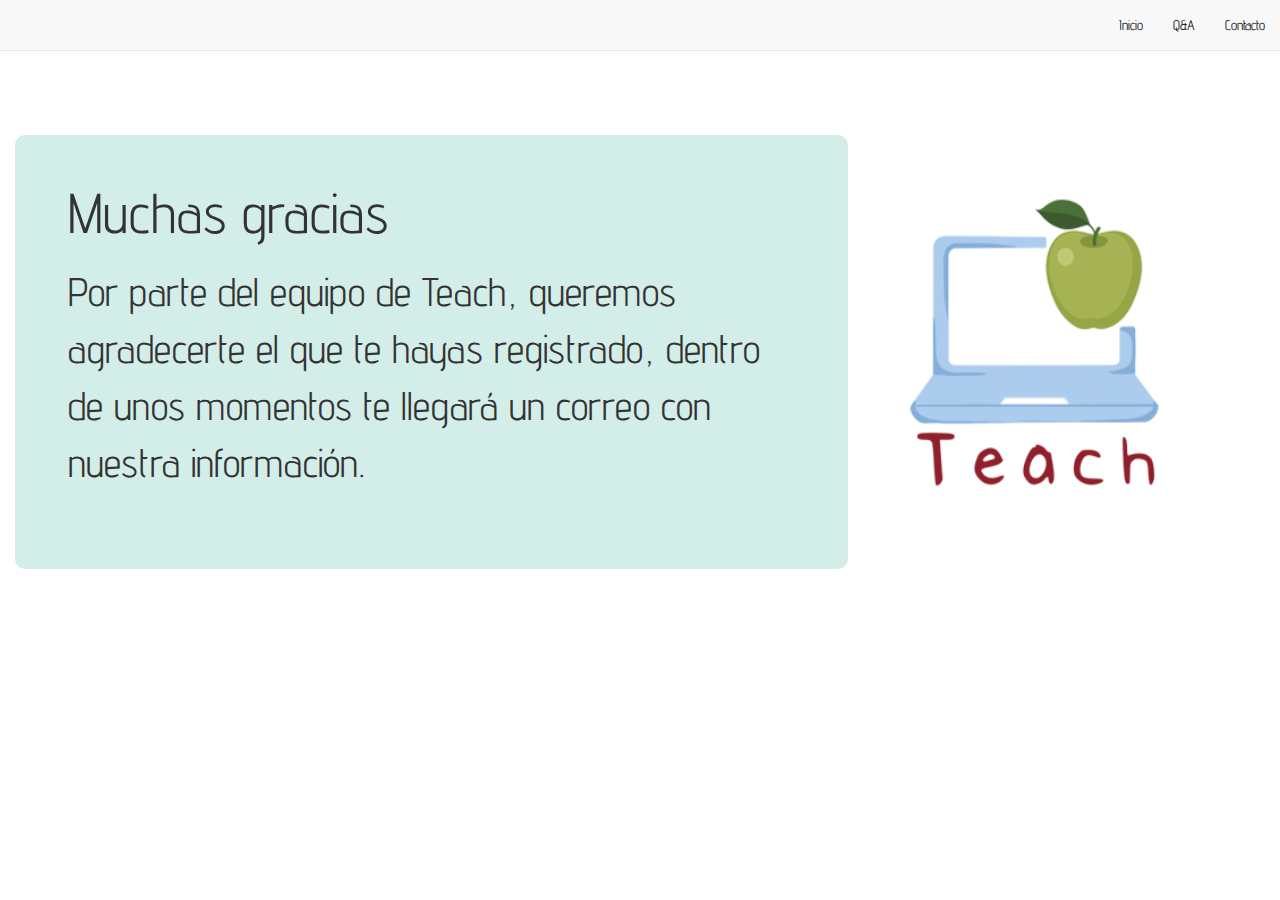
==== html/agradecimiento.html @ d9a8189d "Add files via upload" ====
<html lang="en">
<head>
  <meta charset="UTF-8">
  <meta name="viewport" content="width=device-width, initial-scale=1.0">
  <link rel="shortcut icon" type="image/x-icon" href="./icono/7755icono.ico">
  <script src="https://maxcdn.bootstrapcdn.com/bootstrap/3.3.7/js/bootstrap.min.js"></script>
  <script src="https://ajax.googleapis.com/ajax/libs/jquery/3.3.1/jquery.min.js"></script>
  <script src="https://maxcdn.bootstrapcdn.com/bootstrap/3.3.7/js/bootstrap.min.js"></script>
  <link rel="stylesheet" href="https://maxcdn.bootstrapcdn.com/bootstrap/3.3.7/css/bootstrap.min.css"/>
  <link rel="stylesheet" type="text/css" href="../css/estilos.css">
  <link href="https://fonts.googleapis.com/css2?family=Advent+Pro&display=swap" rel="stylesheet">
  <link rel="shortcut icon" type="image/x-icon" href="../icono/7755icono.ico">
  <title>Teach</title>
</head>
<body>
  <header id="arriba">
    <section>
      <div id="menu">
        <nav class="navbar navbar-default navbar-fixed-top">
          <div class="container-fluid">
            <div class="navbar-header">
              <button type="button" class="navbar-toggle" data-toggle="collapse" data-target="#myNavbar">
                <span class="icon-bar"></span>
                <span class="icon-bar"></span>
                <span class="icon-bar"></span>                     
              </button>
            </div>
            <div class="collapse navbar-collapse" id="myNavbar">
              <ul class="nav navbar-nav navbar-right">
                <li><a href="../index.html">Inicio</a></li>
                <li><a href="../html/q_a.html">Q&A</a></li>
                <li><a href="../html/contacto.html">Contacto</a></li>              
              </ul>
            </div>
          </div>
        </nav>
      </div>
    </section>
  </header>
  <section class="col-sm-12">
    <section class="col-sm-8" id="g">
      <article style="padding-bottom: 4%" class="col-sm-12">
        <p id="guno">Muchas gracias</p>
        <p id="gdos">Por parte del equipo de Teach, queremos agradecerte el que te hayas registrado, 
        dentro de unos momentos te llegará un correo con nuestra información.</p>
      </article>
      
    </section>
    <img src="../icono/icono.png" id="logoa" class="col-sm-4">
 </section>

</body>
</html>
---- css/estilos.css ----
*{
    padding: 0px;
    margin: 0px;
    box-sizing: border-box;
    font-family: 'Advent Pro', sans-serif;
}
/*Menu*/
/*menu*/
#menu{
    width: 100%;
    height: 15%;
    text-decoration:none;
    display: block;
}
#menu ul{
	margin-left:40%;
    text-align:right;
}
#menu ul li{
    display: inline-block;
}
.navbar-header{
    text-decoration: none;
}
.navbar li a, .navbar .navbar-brand{
    color:#000000 !important; 
}
.navbar-nav li a:hover{
	color:#474747 !important; 
}
.navbar-nav li.active a{
	background-color:#29292c !important; 
}
.navbar-default .navbar-toggle{
	border-color:transparent; 
}
/*Sliders*/
#myCarousel{
    height: 70%;
    display: block;
    padding: 70px;
    background-color: #d3ede8;
}
.item{
    display: block;
    height: 100%;
}
.item img {
    height: 400px;
}
#parrafo{
    padding-top: 70px;
    font-size: 2em;
    
}
#content{
    padding-top: 70px;
    padding-left: 8%;
    font-size: 2em;
    padding-right: 8%;
}
#parrafodos{
    padding-top: 70px;
    font-size: 2em;
    padding-left: 60px;
}
.ben{
    font-size: 2em;
    font-weight: lighter;
}
.apoyo{
    margin:auto;
    font-size: 5em;
    }
#slideult{
    text-align: center;
}
#apoyouno{
    width: 200px;
    height: 200px;
    text-align: center;
}
#apoyodos{
    width: 120px;
    height: 120px;
    text-align: center;
    margin-left: -170px;
}
/*Arriba*/
#contenidodos{
    width:79%;
    height: 100%;
    color: black;
    float: left;
    padding-left: 70px;
    font-size: 5em;
}
#imagendos{
    display: inline-block;
    width:19%;
    height: 100%;
}
#imagens{
    width: 190px; 
    height: 190px;
      object-fit: cover;
      object-position: center center;
      border-radius: 20px;
    margin-top: -35px;
}
#secciondos{
    width: 100%;
    height: 20%;
    margin-top: -30px;
    display: block;
}
/*Preguntas*/
#preguntas
{ 
	list-style:none;
    font-size: 20px;
}

#preguntas li
{ 
	line-height:300%;
	background-color: #D3EDE8;
}

#preguntas li a
{
    color:#222; text-decoration:none;
    font-size: 3em;

}

#preguntas li a:before
{ 
	content:"\025b8"; color:#ddd; margin-right:4px;
}

#preguntas input[name="list"] 
{
	position: absolute;
	left: -1000em;
}

#preguntas label:before
{ 
	content:"\025b8"; margin-right:4px;
}

#preguntas input:checked ~ label:before
{ 
	content:"\025be";

}

#preguntas .interior
{
	display: none;
	background-color: #fff;
}

#preguntas input:checked ~ ul
{
	display:block;
}
/*Contacto*/
#tittle{
	font-family: Advent Pro;
	font-size: 5em;
	padding-top: 50px;
}
#logo{
	width: 200px;
	height: 200px;
}
#contenido{
	background-color: #D4ede8;
	font-size: 2em;
}
#icon{
	width: 80px;
	height: 80px;
	margin-bottom: 10px;
}
#textu{
	margin-top: 15px;
}
/*Formulario y Agradecimiento*/
#r{
    text-decoration: underline;
}
#g{
    background-color: #d3ede8;
    padding: 3%; 
    border-radius: 10px;
    display: inline-block;
}
#cc{
    margin-top: 3%;
}

#cdc{
    text-align: center;
}
#cdcc{
    background-color: #d3ede8; 
    padding: 2%;
    border-radius: 20px;
    text-align: center;
    margin-right: 3%;
}
#cl{
    display: inline-block;
    width: auto;
    height: 30%;
    margin-top: 80px;
}
#guno{
    font-size: 4em;
}
#gdos{
    font-size: 40px;
}
#logoa{
    width: 370px;
    height: 370px;
    margin-top: 30px;
}
#emailin{
    width: 100%;
    
}
#pform{
    width: 100%;
}
#pformdos{
    width: 100%;
}

@media only screen and (max-width: 800px){

    #imach{
        display: none;
    }
    #imagendos{
        display: none;
    }
    #imagens{
        display: none;
    }
    #parrafo{
        padding-top: 9%;
        font-size: 200% ;
        padding-bottom: 9%;
    }
    #secciondos p{
        font-size: 60%;
        text-align: center;
        padding-bottom:0px;
    }
    #myCarousel{
        font-size: 75%;
    }
    #content{
        margin-left: 15% ; 
        margin-right: 10%;
        margin-bottom: 10%;
        font-size:200% ;
    }
    #pform{
        margin-left: 0px;
    }
    #pformdos{
       margin-left: 0px;
    }
    #emailin{
    width: 100%;
    margin-left: 0px;
    }
    #cl{
        display: none;
    }
    #g{
        width: 100%;
    }
    #logoa{
        display: none;
    }
    #apoyouno{
        display: none;
    }
    #apoyodos{
        display: none;
    }
}
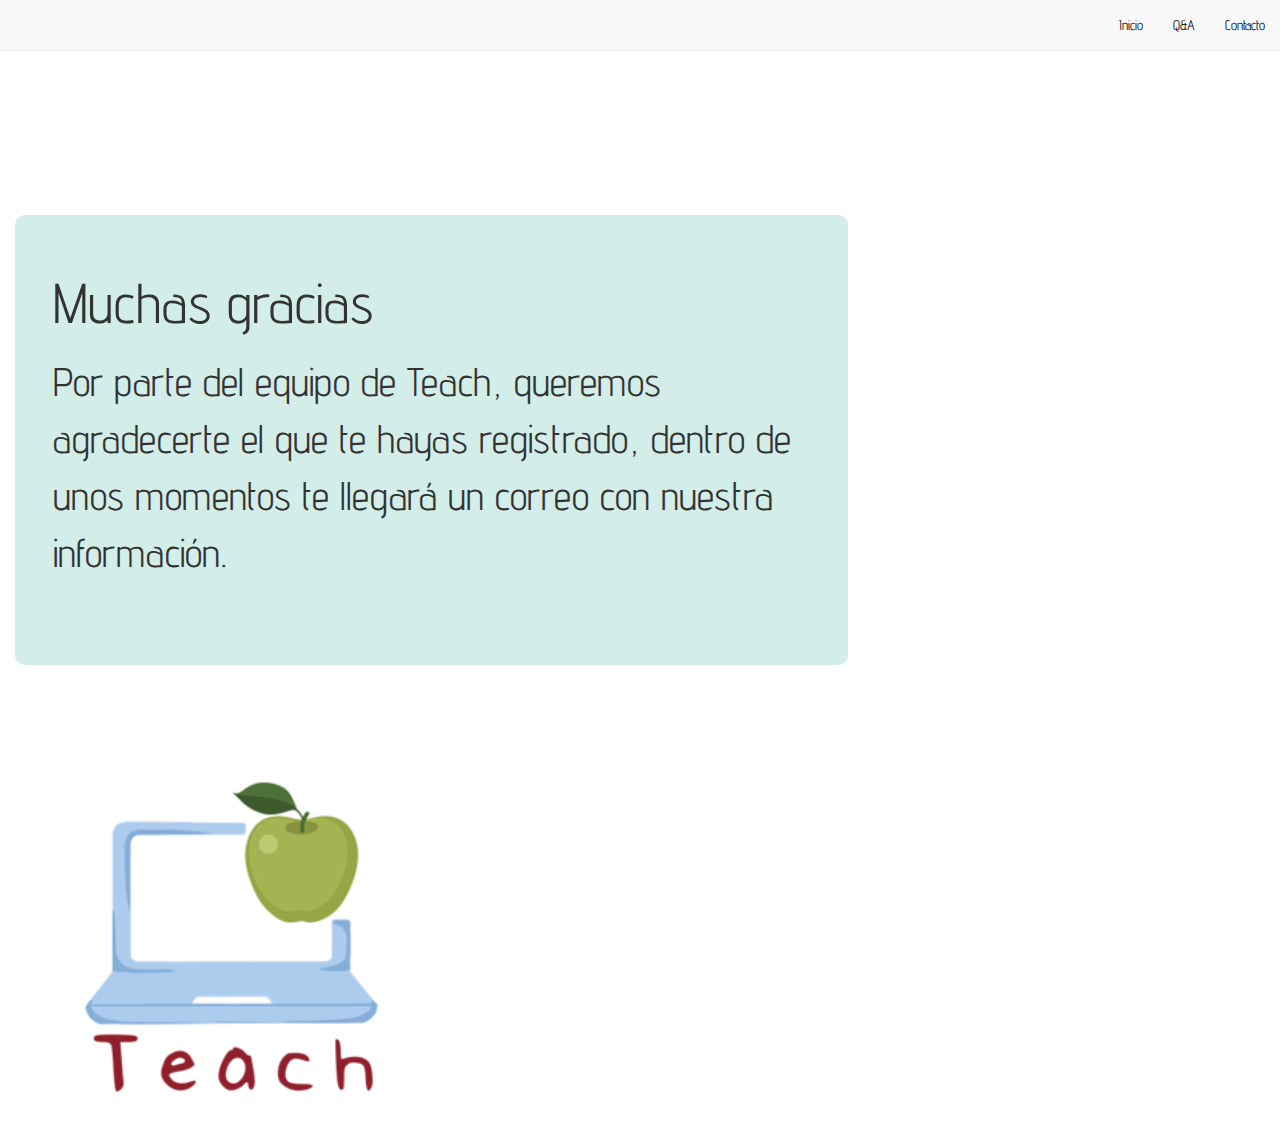
==== commit 5da71e8e: "Add files via upload" ====
--- a/html/agradecimiento.html
+++ b/html/agradecimiento.html
@@ -1,53 +1,54 @@
 <html lang="en">
 <head>
-  <meta charset="UTF-8">
-  <meta name="viewport" content="width=device-width, initial-scale=1.0">
-  <link rel="shortcut icon" type="image/x-icon" href="./icono/7755icono.ico">
-  <script src="https://maxcdn.bootstrapcdn.com/bootstrap/3.3.7/js/bootstrap.min.js"></script>
-  <script src="https://ajax.googleapis.com/ajax/libs/jquery/3.3.1/jquery.min.js"></script>
-  <script src="https://maxcdn.bootstrapcdn.com/bootstrap/3.3.7/js/bootstrap.min.js"></script>
-  <link rel="stylesheet" href="https://maxcdn.bootstrapcdn.com/bootstrap/3.3.7/css/bootstrap.min.css"/>
-  <link rel="stylesheet" type="text/css" href="../css/estilos.css">
-  <link href="https://fonts.googleapis.com/css2?family=Advent+Pro&display=swap" rel="stylesheet">
-  <link rel="shortcut icon" type="image/x-icon" href="../icono/7755icono.ico">
-  <title>Teach</title>
+    <meta charset="UTF-8">
+    <meta name="viewport" content="width=device-width, initial-scale=1.0">
+    <link rel="shortcut icon" type="image/x-icon" href="./icono/7755icono.ico">
+    <script src="https://maxcdn.bootstrapcdn.com/bootstrap/3.3.7/js/bootstrap.min.js"></script>
+    <script src="https://ajax.googleapis.com/ajax/libs/jquery/3.3.1/jquery.min.js"></script>
+    <script src="https://maxcdn.bootstrapcdn.com/bootstrap/3.3.7/js/bootstrap.min.js"></script>
+    <link rel="stylesheet" href="https://maxcdn.bootstrapcdn.com/bootstrap/3.3.7/css/bootstrap.min.css"/>
+    <link rel="stylesheet" type="text/css" href="../css/estilos.css">
+    <link href="https://fonts.googleapis.com/css2?family=Advent+Pro&display=swap" rel="stylesheet">
+    <link rel="shortcut icon" type="image/x-icon" href="../icono/7755icono.ico">
+    <title>Teach</title>
 </head>
 <body>
-  <header id="arriba">
-    <section>
-      <div id="menu">
-        <nav class="navbar navbar-default navbar-fixed-top">
-          <div class="container-fluid">
-            <div class="navbar-header">
-              <button type="button" class="navbar-toggle" data-toggle="collapse" data-target="#myNavbar">
-                <span class="icon-bar"></span>
-                <span class="icon-bar"></span>
-                <span class="icon-bar"></span>                     
-              </button>
+    <header id="arriba">
+        <section>
+            <div id="menu">
+                <nav class="navbar navbar-default navbar-fixed-top">
+                    <div class="container-fluid">
+                      <div class="navbar-header">
+                        <button type="button" class="navbar-toggle" data-toggle="collapse" data-target="#myNavbar">
+                          <span class="icon-bar"></span>
+                          <span class="icon-bar"></span>
+                          <span class="icon-bar"></span>                     
+                        </button>
+                      </div>
+                      <div class="collapse navbar-collapse" id="myNavbar">
+                        <ul class="nav navbar-nav navbar-right">
+                          <li><a href="../index.html">Inicio</a></li>
+                          <li><a href="../html/q&a.html">Q&A</a></li>
+                          <li><a href="../html/contacto.html">Contacto</a></li>              
+                        </ul>
+                      </div>
+                    </div>
+                  </nav>
             </div>
-            <div class="collapse navbar-collapse" id="myNavbar">
-              <ul class="nav navbar-nav navbar-right">
-                <li><a href="../index.html">Inicio</a></li>
-                <li><a href="../html/q_a.html">Q&A</a></li>
-                <li><a href="../html/contacto.html">Contacto</a></li>              
-              </ul>
-            </div>
-          </div>
-        </nav>
-      </div>
+        </section>
+    </header>
+    <section class="col-sm-12">
+        <section class="col-sm-8" id="g">
+            <p>
+                <p id="guno">Muchas gracias</p>
+				<p id="gdos">Por parte del equipo de Teach, queremos agradecerte el que te hayas registrado, 
+				dentro de unos momentos te llegará un correo con nuestra información.</p>
+			</p>
+		</section>
+		<article class="col-sm-3" id="cl">
+			<img src="../icono/icono.png" id="logoa">
+		</article>
     </section>
-  </header>
-  <section class="col-sm-12">
-    <section class="col-sm-8" id="g">
-      <article style="padding-bottom: 4%" class="col-sm-12">
-        <p id="guno">Muchas gracias</p>
-        <p id="gdos">Por parte del equipo de Teach, queremos agradecerte el que te hayas registrado, 
-        dentro de unos momentos te llegará un correo con nuestra información.</p>
-      </article>
-      
-    </section>
-    <img src="../icono/icono.png" id="logoa" class="col-sm-4">
- </section>
-
+  
 </body>
 </html>--- a/css/estilos.css
+++ b/css/estilos.css
@@ -53,12 +53,6 @@
     font-size: 2em;
     
 }
-#content{
-    padding-top: 70px;
-    padding-left: 8%;
-    font-size: 2em;
-    padding-right: 8%;
-}
 #parrafodos{
     padding-top: 70px;
     font-size: 2em;
@@ -66,14 +60,14 @@
 }
 .ben{
     font-size: 2em;
-    font-weight: lighter;
-}
+    font-weight: lighter;}
 .apoyo{
     margin:auto;
     font-size: 5em;
-    }
+}
 #slideult{
     text-align: center;
+    
 }
 #apoyouno{
     width: 200px;
@@ -197,11 +191,12 @@
     padding: 3%; 
     border-radius: 10px;
     display: inline-block;
+    height: 50%;
+    margin-top: 80px;
 }
 #cc{
     margin-top: 3%;
 }
-
 #cdc{
     text-align: center;
 }
@@ -210,7 +205,7 @@
     padding: 2%;
     border-radius: 20px;
     text-align: center;
-    margin-right: 3%;
+    margin: 40px;
 }
 #cl{
     display: inline-block;
@@ -225,74 +220,16 @@
     font-size: 40px;
 }
 #logoa{
-    width: 370px;
-    height: 370px;
-    margin-top: 30px;
+    width: 400px;
+    height: 400px;
 }
 #emailin{
-    width: 100%;
-    
+    width: 90%;
+    margin-left: 70px;
 }
 #pform{
-    width: 100%;
+    margin-left: 55px;
 }
 #pformdos{
-    width: 100%;
-}
-
-@media only screen and (max-width: 800px){
-
-    #imach{
-        display: none;
-    }
-    #imagendos{
-        display: none;
-    }
-    #imagens{
-        display: none;
-    }
-    #parrafo{
-        padding-top: 9%;
-        font-size: 200% ;
-        padding-bottom: 9%;
-    }
-    #secciondos p{
-        font-size: 60%;
-        text-align: center;
-        padding-bottom:0px;
-    }
-    #myCarousel{
-        font-size: 75%;
-    }
-    #content{
-        margin-left: 15% ; 
-        margin-right: 10%;
-        margin-bottom: 10%;
-        font-size:200% ;
-    }
-    #pform{
-        margin-left: 0px;
-    }
-    #pformdos{
-       margin-left: 0px;
-    }
-    #emailin{
-    width: 100%;
-    margin-left: 0px;
-    }
-    #cl{
-        display: none;
-    }
-    #g{
-        width: 100%;
-    }
-    #logoa{
-        display: none;
-    }
-    #apoyouno{
-        display: none;
-    }
-    #apoyodos{
-        display: none;
-    }
+    margin-left: 55px;
 }